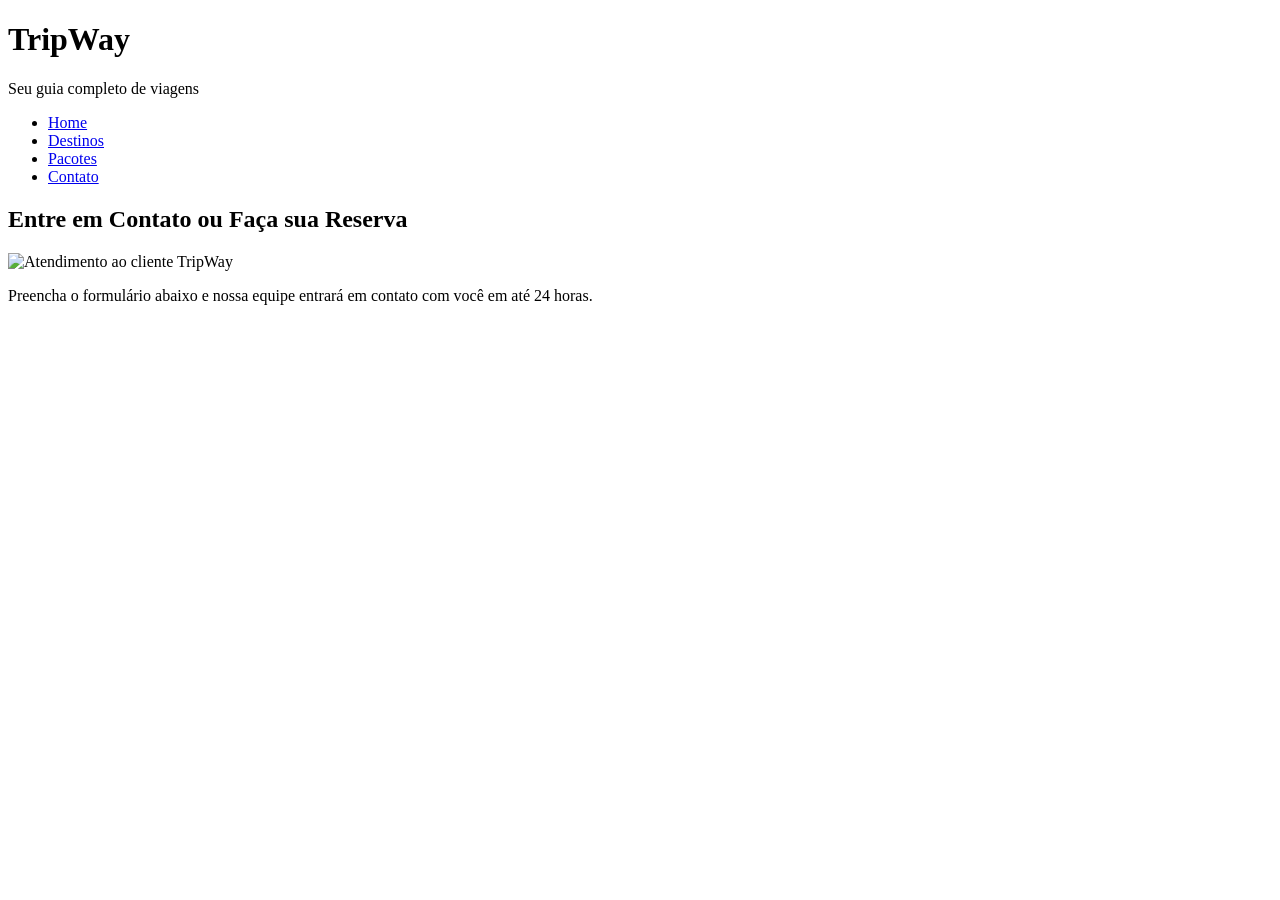
==== pages/contato.html @ 8f79b40b "adiciona seção principal com título, imagem e descrição" ====
<!DOCTYPE html>
<html lang="pt-BR">
<head>
    <meta charset="UTF-8">
    <meta name="viewport" content="width=device-width, initial-scale=1.0">
    <title>Contato - TripWay</title>
</head>
<body>
    <header>
        <h1>TripWay</h1>
        <p>Seu guia completo de viagens</p>
    </header>

    <nav>
        <ul>
            <li><a href="../index.html">Home</a></li>
            <li><a href="destinos.html">Destinos</a></li>
            <li><a href="pacotes.html">Pacotes</a></li>
            <li><a href="contato.html">Contato</a></li>
        </ul>
    </nav>

    <main>
        <section>
            <h2>Entre em Contato ou Faça sua Reserva</h2>
            <img src="../images/contato.jpg" alt="Atendimento ao cliente TripWay">
            <p>Preencha o formulário abaixo e nossa equipe entrará em contato com você em até 24 horas.</p>
        </section>
    </main>

</body>
</html>
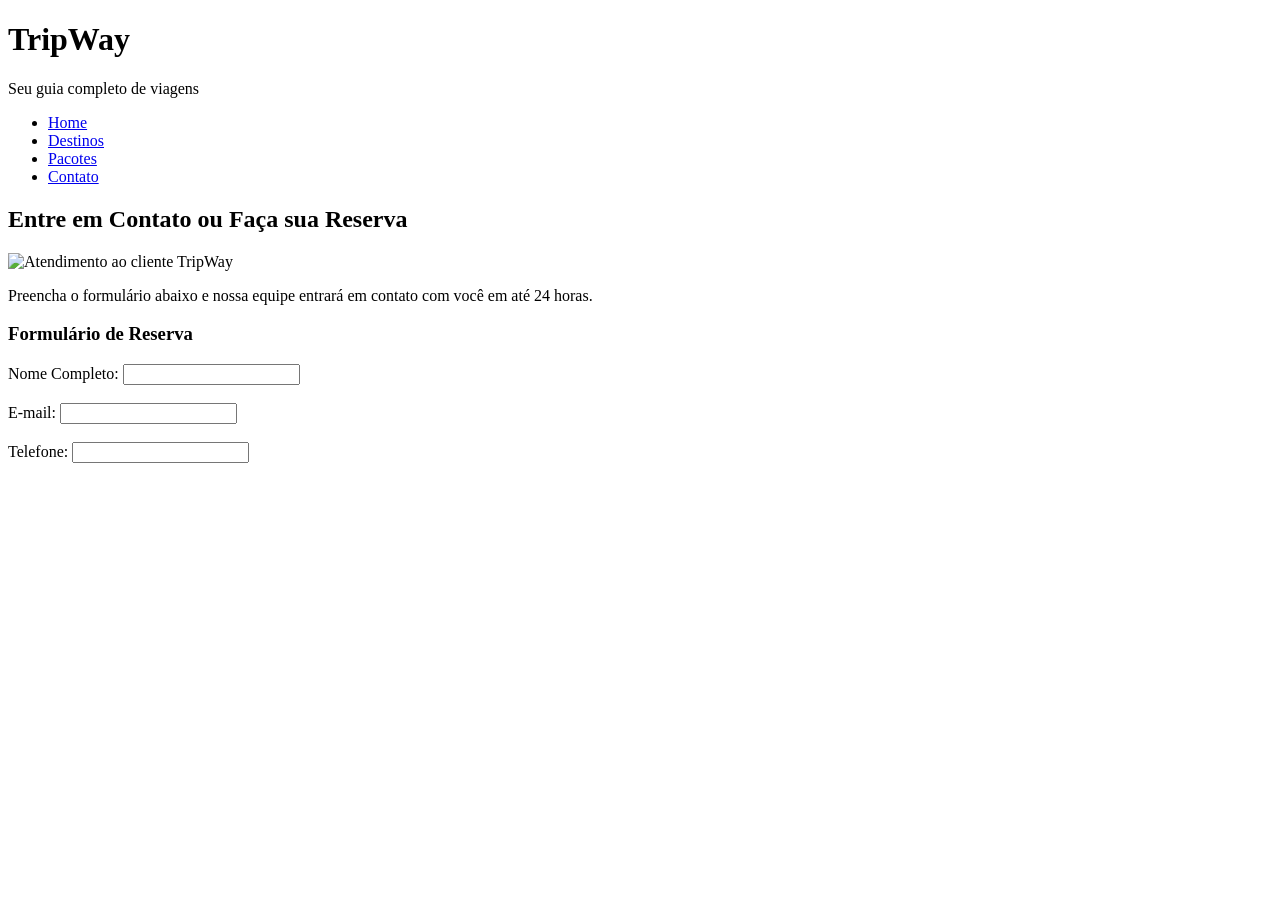
==== commit f6ec2df1: "feat: adiciona formulário com campos, nome, email e telefone" ====
--- a/pages/contato.html
+++ b/pages/contato.html
@@ -26,6 +26,25 @@
             <img src="../images/contato.jpg" alt="Atendimento ao cliente TripWay">
             <p>Preencha o formulário abaixo e nossa equipe entrará em contato com você em até 24 horas.</p>
         </section>
+
+        <section>
+            <h3>Formulário de Reserva</h3>
+            <form action="#" method="post">
+                
+                <label for="nome">Nome Completo:</label>
+                <input type="text" id="nome" name="nome" required>
+                <br><br>
+
+                <label for="email">E-mail:</label>
+                <input type="email" id="email" name="email" required>
+                <br><br>
+
+                <label for="telefone">Telefone:</label>
+                <input type="tel" id="telefone" name="telefone">
+                <br><br>
+
+            </form>
+        </section>
     </main>
 
 </body>
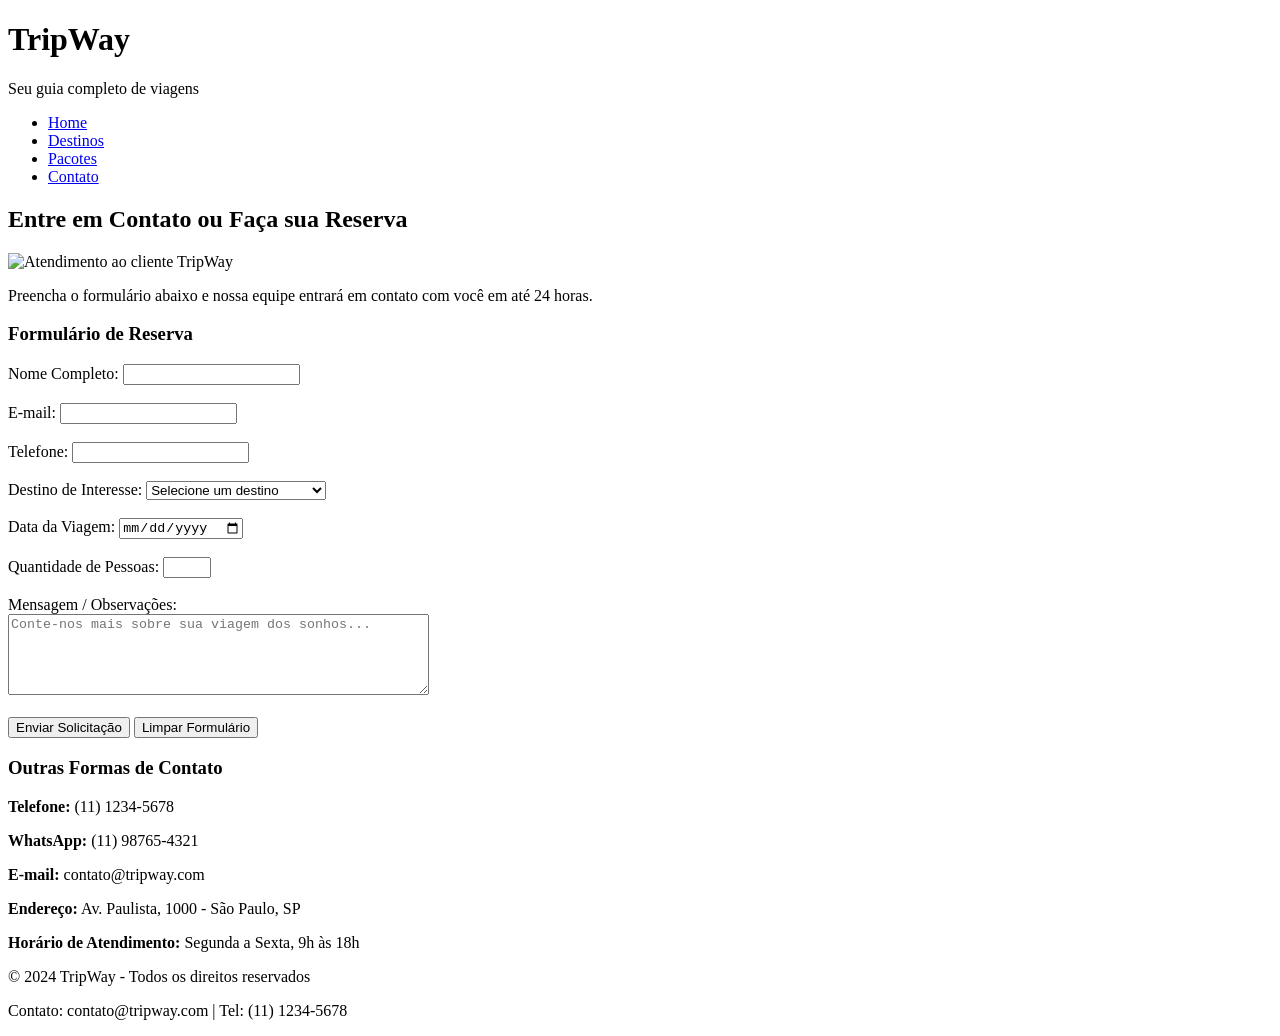
==== commit 4699582e: "feat: completa formulário com todos os campos obrigatórios e adiciona footer" ====
--- a/pages/contato.html
+++ b/pages/contato.html
@@ -3,7 +3,7 @@
 <head>
     <meta charset="UTF-8">
     <meta name="viewport" content="width=device-width, initial-scale=1.0">
-    <title>Contato - TripWay</title>
+    <title>Contato e Reserva - TripWay</title>
 </head>
 <body>
     <header>
@@ -43,9 +43,47 @@
                 <input type="tel" id="telefone" name="telefone">
                 <br><br>
 
+                <label for="destino">Destino de Interesse:</label>
+                <select id="destino" name="destino" required>
+                    <option value="">Selecione um destino</option>
+                    <option value="praia">Praia do Rosa - SC</option>
+                    <option value="montanha">Serra da Mantiqueira - MG</option>
+                    <option value="cidade">São Paulo - SP</option>
+                    <option value="outros">Outros destinos</option>
+                </select>
+                <br><br>
+
+                <label for="data">Data da Viagem:</label>
+                <input type="date" id="data" name="data" required>
+                <br><br>
+
+                <label for="pessoas">Quantidade de Pessoas:</label>
+                <input type="number" id="pessoas" name="pessoas" min="1" max="50" required>
+                <br><br>
+
+                <label for="mensagem">Mensagem / Observações:</label>
+                <br>
+                <textarea id="mensagem" name="mensagem" rows="5" cols="50" placeholder="Conte-nos mais sobre sua viagem dos sonhos..."></textarea>
+                <br><br>
+
+                <button type="submit">Enviar Solicitação</button>
+                <button type="reset">Limpar Formulário</button>
             </form>
+        </section>
+
+        <section>
+            <h3>Outras Formas de Contato</h3>
+            <p><strong>Telefone:</strong> (11) 1234-5678</p>
+            <p><strong>WhatsApp:</strong> (11) 98765-4321</p>
+            <p><strong>E-mail:</strong> contato@tripway.com</p>
+            <p><strong>Endereço:</strong> Av. Paulista, 1000 - São Paulo, SP</p>
+            <p><strong>Horário de Atendimento:</strong> Segunda a Sexta, 9h às 18h</p>
         </section>
     </main>
 
+    <footer>
+        <p>&copy; 2024 TripWay - Todos os direitos reservados</p>
+        <p>Contato: contato@tripway.com | Tel: (11) 1234-5678</p>
+    </footer>
 </body>
 </html>
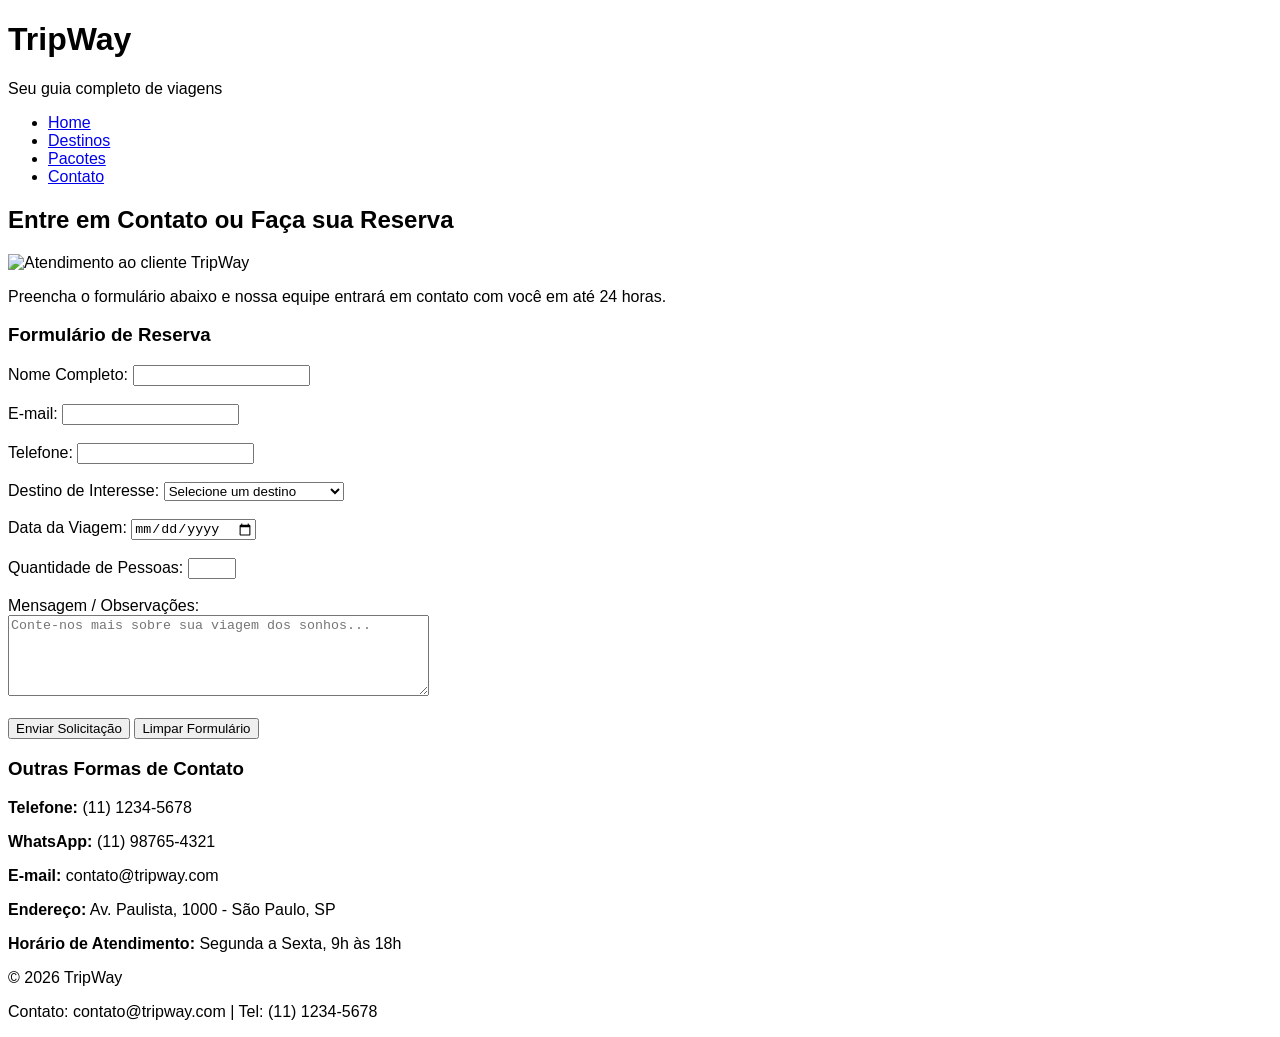
==== commit 3dee894f: "style: Adicionando fonte ao projeto" ====
--- a/pages/contato.html
+++ b/pages/contato.html
@@ -6,10 +6,15 @@
     <title>Contato e Reserva - TripWay</title>
 </head>
 <body>
+
+
+    <body style="font-family: Arial"></body>
+
     <header>
         <h1>TripWay</h1>
         <p>Seu guia completo de viagens</p>
     </header>
+
 
     <nav>
         <ul>
@@ -19,6 +24,7 @@
             <li><a href="contato.html">Contato</a></li>
         </ul>
     </nav>
+
 
     <main>
         <section>
@@ -51,7 +57,9 @@
                     <option value="cidade">São Paulo - SP</option>
                     <option value="outros">Outros destinos</option>
                 </select>
+
                 <br><br>
+
 
                 <label for="data">Data da Viagem:</label>
                 <input type="date" id="data" name="data" required>
@@ -71,7 +79,9 @@
             </form>
         </section>
 
+
         <section>
+
             <h3>Outras Formas de Contato</h3>
             <p><strong>Telefone:</strong> (11) 1234-5678</p>
             <p><strong>WhatsApp:</strong> (11) 98765-4321</p>
@@ -82,8 +92,9 @@
     </main>
 
     <footer>
-        <p>&copy; 2024 TripWay - Todos os direitos reservados</p>
+          <p>&copy; 2026 TripWay</p>
         <p>Contato: contato@tripway.com | Tel: (11) 1234-5678</p>
     </footer>
+    
 </body>
 </html>
